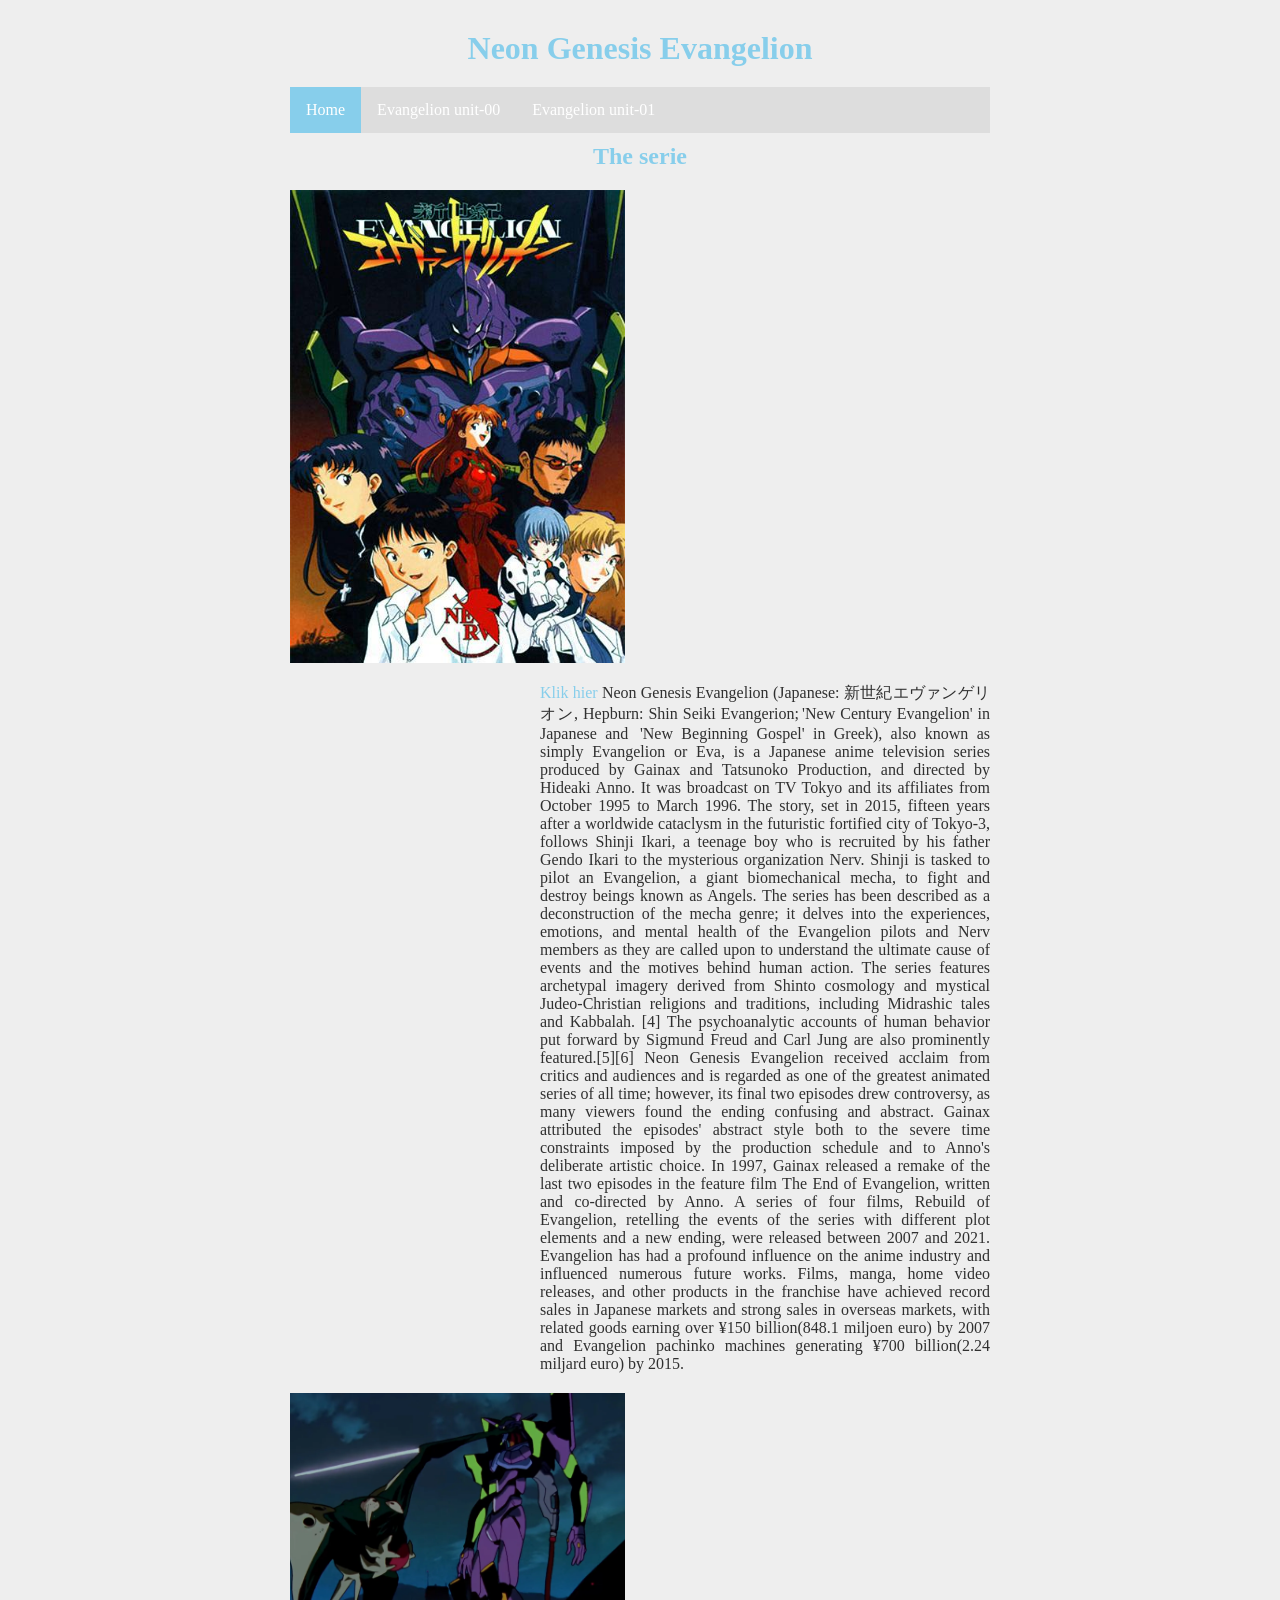
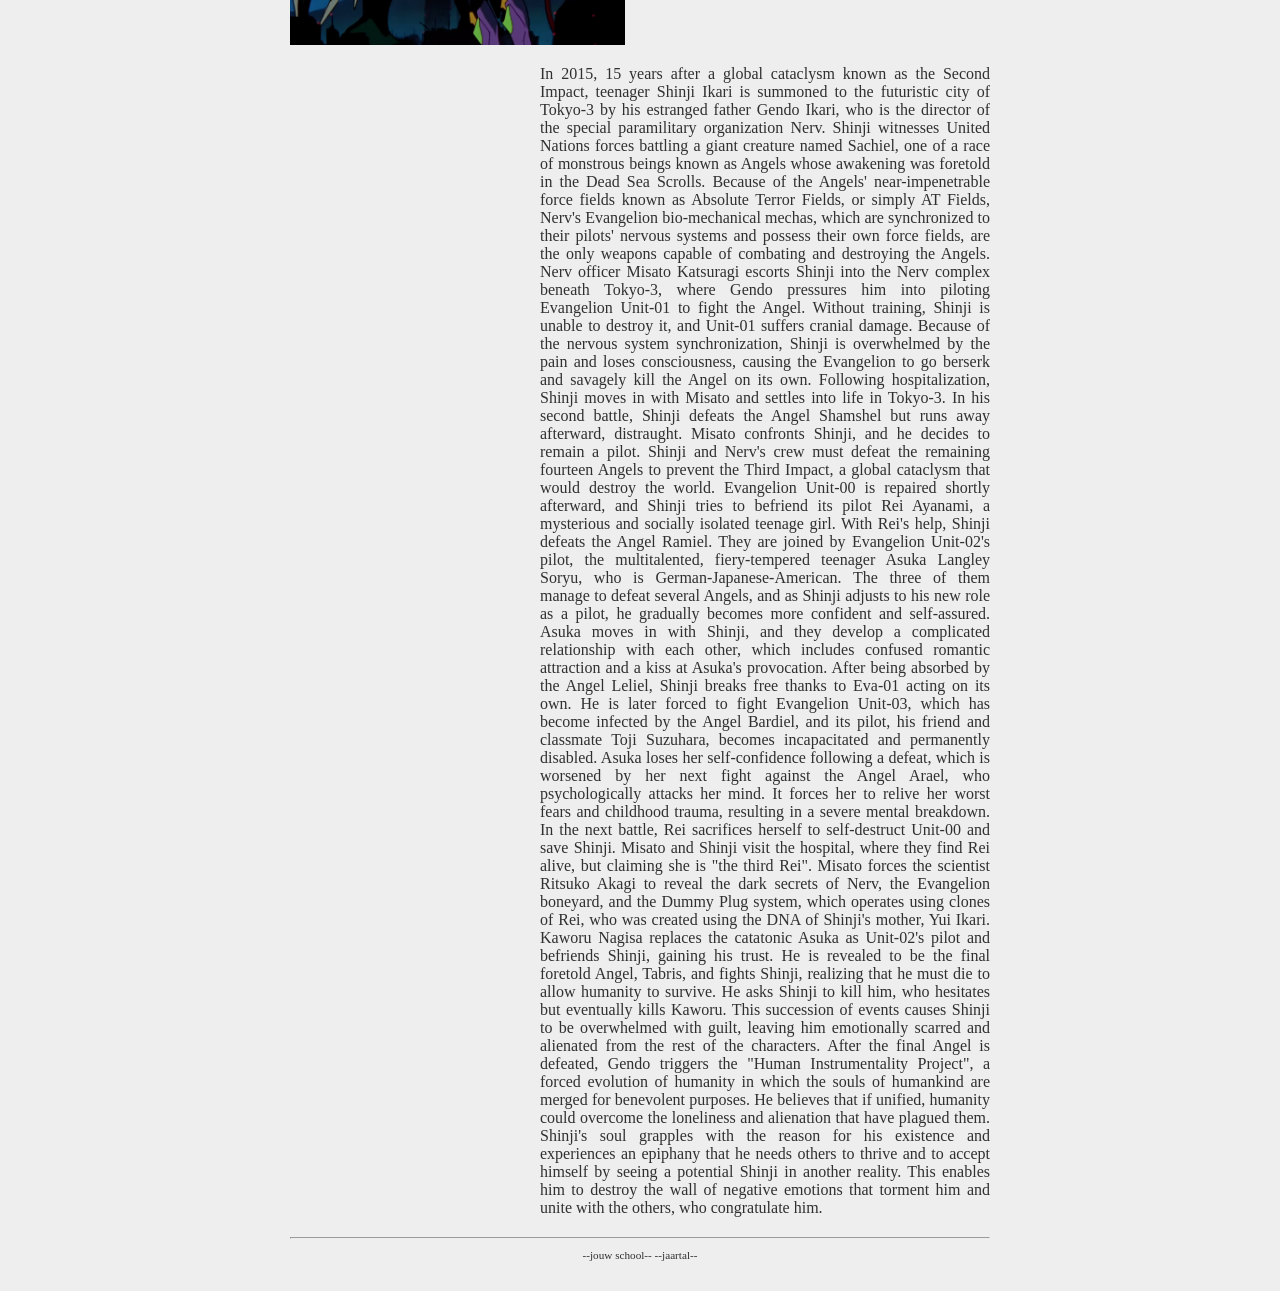
==== index.html @ eab0c0c4 "Homepage start" ====
<!DOCTYPE html>
<html>
  
  <head>
    <link rel="stylesheet" href="style.css">
    <title>Dit is een eenvoudige website</title>
  </head>
  
  <body>
    
    <div class="page">
  
      <div class="header">
        <h1 id="hoofdtitel" class="belangrijk">Neon Genesis Evangelion</h1>
      </div>
  
      <div class="nav">
        <ul>
          <li><a class="active" href="index.html">Home</a></li>
          <li><a href="overmij.html">Evangelion <unit-00>unit-00</unit-00></a></li>
          <li><a href="info.html">Evangelion <unit-01>unit-01</unit-01></a></li>
        </ul>
      </div>
  
      <div class="main">
        <h2>The serie</h2>
  
        <div class="item">
          <img class="item-plaatje" src="afbeeldingen/Plaat01.jpg"></img>
          <p class="item-tekst">
            <a href="https://en.wikipedia.org/w/index.php?curid=32648077">Klik hier</a> Neon Genesis Evangelion (Japanese: 新世紀エヴァンゲリオン, Hepburn: Shin Seiki Evangerion; 'New Century Evangelion' in Japanese and
             'New Beginning Gospel' in Greek), also known as simply Evangelion or Eva, is a Japanese anime television series produced by Gainax and Tatsunoko Production, and directed by Hideaki Anno.
            It was broadcast on TV Tokyo and its affiliates from October 1995 to March 1996.
            The story, set in 2015, fifteen years after a worldwide cataclysm in the futuristic fortified city of Tokyo-3, follows Shinji Ikari, a teenage boy who is recruited by his father Gendo Ikari to the mysterious organization Nerv.
            Shinji is tasked to pilot an Evangelion, a giant biomechanical mecha, to fight and destroy beings known as Angels.

            The series has been described as a deconstruction of the mecha genre; it delves into the experiences, emotions, and mental health of the Evangelion pilots and Nerv members as they are called upon to understand the ultimate cause of events and the motives behind human action. 
            The series features archetypal imagery derived from Shinto cosmology and mystical Judeo-Christian religions and traditions, including Midrashic tales and Kabbalah.
            [4] The psychoanalytic accounts of human behavior put forward by Sigmund Freud and Carl Jung are also prominently featured.[5][6]

            Neon Genesis Evangelion received acclaim from critics and audiences and is regarded as one of the greatest animated series of all time; however, its final two episodes drew controversy, as many viewers found the ending confusing and abstract. 
            Gainax attributed the episodes' abstract style both to the severe time constraints imposed by the production schedule and to Anno's deliberate artistic choice. In 1997, Gainax released a remake of the last two episodes in the feature film The End of Evangelion, written and co-directed by Anno. 
            A series of four films, Rebuild of Evangelion, retelling the events of the series with different plot elements and a new ending, were released between 2007 and 2021. Evangelion has had a profound influence on the anime industry and influenced numerous future works.
            Films, manga, home video releases, and other products in the franchise have achieved record sales in Japanese markets and strong sales in overseas markets, with related goods earning over ¥150 billion(848.1 miljoen euro) by 2007 and Evangelion pachinko machines generating ¥700 billion(2.24 miljard euro) by 2015.
          </p>
        </div>
  
        <div class="item">
       <img class="item-plaatje" src="afbeeldingen/plaat02.webp">
          <p class="item-tekst">
            In 2015, 15 years after a global cataclysm known as the Second Impact, teenager Shinji Ikari is summoned to the futuristic city of Tokyo-3 by his estranged father Gendo Ikari, who is the director of the special paramilitary organization Nerv.
            Shinji witnesses United Nations forces battling a giant creature named Sachiel, one of a race of monstrous beings known as Angels whose awakening was foretold in the Dead Sea Scrolls.
            Because of the Angels' near-impenetrable force fields known as Absolute Terror Fields, or simply AT Fields, Nerv's Evangelion bio-mechanical mechas, which are synchronized to their pilots' nervous systems and possess their own force fields,
            are the only weapons capable of combating and destroying the Angels.
            Nerv officer Misato Katsuragi escorts Shinji into the Nerv complex beneath Tokyo-3, where Gendo pressures him into piloting Evangelion Unit-01 to fight the Angel.
            Without training, Shinji is unable to destroy it, and Unit-01 suffers cranial damage.
            Because of the nervous system synchronization, Shinji is overwhelmed by the pain and loses consciousness, causing the Evangelion to go berserk and savagely kill the Angel on its own.
            Following hospitalization, Shinji moves in with Misato and settles into life in Tokyo-3.
            In his second battle, Shinji defeats the Angel Shamshel but runs away afterward, distraught. Misato confronts Shinji, and he decides to remain a pilot.
            Shinji and Nerv's crew must defeat the remaining fourteen Angels to prevent the Third Impact, a global cataclysm that would destroy the world.
            Evangelion Unit-00 is repaired shortly afterward, and Shinji tries to befriend its pilot Rei Ayanami, a mysterious and socially isolated teenage girl. With Rei's help, Shinji defeats the Angel Ramiel.
            They are joined by Evangelion Unit-02's pilot, the multitalented, fiery-tempered teenager Asuka Langley Soryu, who is German-Japanese-American.
            The three of them manage to defeat several Angels, and as Shinji adjusts to his new role as a pilot, he gradually becomes more confident and self-assured.
            Asuka moves in with Shinji, and they develop a complicated relationship with each other, which includes confused romantic attraction and a kiss at Asuka's provocation.
            After being absorbed by the Angel Leliel, Shinji breaks free thanks to Eva-01 acting on its own.
            He is later forced to fight Evangelion Unit-03, which has become infected by the Angel Bardiel, and its pilot, his friend and classmate Toji Suzuhara, becomes incapacitated and permanently disabled.
            Asuka loses her self-confidence following a defeat, which is worsened by her next fight against the Angel Arael, who psychologically attacks her mind.
            It forces her to relive her worst fears and childhood trauma, resulting in a severe mental breakdown. In the next battle, Rei sacrifices herself to self-destruct Unit-00 and save Shinji.
            Misato and Shinji visit the hospital, where they find Rei alive, but claiming she is "the third Rei". Misato forces the scientist Ritsuko Akagi to reveal the dark secrets of Nerv, the Evangelion boneyard, and the Dummy Plug system,
            which operates using clones of Rei, who was created using the DNA of Shinji's mother, Yui Ikari. Kaworu Nagisa replaces the catatonic Asuka as Unit-02's pilot and befriends Shinji, gaining his trust.
            He is revealed to be the final foretold Angel, Tabris, and fights Shinji, realizing that he must die to allow humanity to survive. He asks Shinji to kill him, who hesitates but eventually kills Kaworu.
            This succession of events causes Shinji to be overwhelmed with guilt, leaving him emotionally scarred and alienated from the rest of the characters.
            After the final Angel is defeated, Gendo triggers the "Human Instrumentality Project", a forced evolution of humanity in which the souls of humankind are merged for benevolent purposes.
            He believes that if unified, humanity could overcome the loneliness and alienation that have plagued them.
            Shinji's soul grapples with the reason for his existence and experiences an epiphany that he needs others to thrive and to accept himself by seeing a potential Shinji in another reality.
            This enables him to destroy the wall of negative emotions that torment him and unite with the others, who congratulate him.
          </p>
        </div>
      <div class="footer">
        <hr>
        <p class="smalltext">--jouw school-- --jaartal--</p>
      </div>
  
    </div>
    
  </body>
</html>
---- style.css ----
/* Instellingen om fouten te helpen vinden,
   uncomment om aan te zetten */

/* zorg dat elke box een gestippelde rand krijgt, 
   zodat je de afmeting goed kunt zien, 
   let op 1: dit kan de layout soms kan wijzigen 
   let op 2: laat 1 sterretje voor { staan als je commentaar weghaalt */
/*  * {border: 1px dotted black;}   */
  
/* zorg dat elke box een doorzichtige donkere achtergrond krijgt, 
   hoe meer boxen in elkaar hoe donkerder de achtergrondkleur 
   letop: laat 1 sterretje voor { staan als je commentaar weghaalt */
/*  * {background-color: rgba(0,0,0,5%);}  */


/************************* BASISINSTELLINGEN *************************/

/* Basisinstellingen voor alle pagina's, alleen aanpassen als je pro wilt worden */

* {                               /* geldt voor alles */
  box-sizing: border-box;         /* zorg dat border meetelt bij de width en height van boxen */
  margin: 0px;                    /* standaard marge 0 pixels */
}

html, body {                      /* geldt voor html en body */
  background-color: #EEEEEE;    /* achtergrondkleur lichtgrijs */
  color: #303030;               /* tekstkleur donkergrijs */
}  

div {                             /* geldt voor div */
  overflow: hidden;               /* zorgt dat een <div> de hoogte krijgt van wat erin zit
                                     (anders tellen de floats erin niet mee voor de hoogte
                                     en wordt dus wel eens hoogte 0) */
}


/************************* ALLE WEBPAGINA'S *************************/

/* Indeling en opmaak voor alle pagina's */

.page {
  width: 700px;                   /* vaste breedte van 700 pixels */
  margin: 10px auto;              /* boven en onder 10 pixels marge,
                                     links en rechts marge gelijk verdeeld (gecentreerd) */
}

.header, .footer {                  /* geldt voor header en footer */
  margin: 10px 0px;
}

.main {                       
  text-align: justify;            /* tekst links en rechts uitvullen */
}

h1, h2, h3 {                      /* geldt voor h1 en h2 en h3 */
  margin: 10px 0px;
  text-align: center;             /* tekst centreren */
  color: skyblue;
} 

p {
  margin: 10px 0px;
  text-align: justify;            /* tekst links en rechts uitvullen */
}

img {
  margin: 10px 0px;
}

a {
  color: skyblue;
  text-decoration: none;
}

a:hover {                         /* <a> als je er met de muis op staat */
  text-decoration: underline;
}

.smalltext {
  text-align: center;
  font-size: 0.7em;
}

/************************* NAVIGATIEBALK *************************/

/* navigatiebalk voor alle pagina's */

.nav ul {                        /* <ul> die child is van <nav> */
  list-style-type: none;
  margin: auto;
  padding: 0;
  background-color: #dddddd;
  overflow: hidden;
}

.nav ul li {                     /* <li> die child is van <ul> die op zijn beurt child is van <nav> */
  float: left;
}

.nav li a {
  display: block;
  color: white;
  text-align: center;
  padding: 14px 16px;
  text-decoration: none;
}

.nav li a:hover {
  background-color: #aaaaaa;
}

.nav li a.active {
  background-color: skyblue;
}


/************************* HOOFDPAGINA *************************/

/* Indeling en opmaak voor hoofdpagina */

/* .item {} */ /* hier doen we nog niks mee, dat mag je zelf toevoegen */

.item-plaatje {
  float: left;
  width: 350px;
  padding-right: 15px; /* zorgt dat plaatje niet tegen tekst komt */
}

.item-tekst {
  float: right;
  width: 450px;
}

/************************* SUBPAGINA *************************/

/* Indeling en opmaak voor subpagina */

/* verzin deze zelf... */
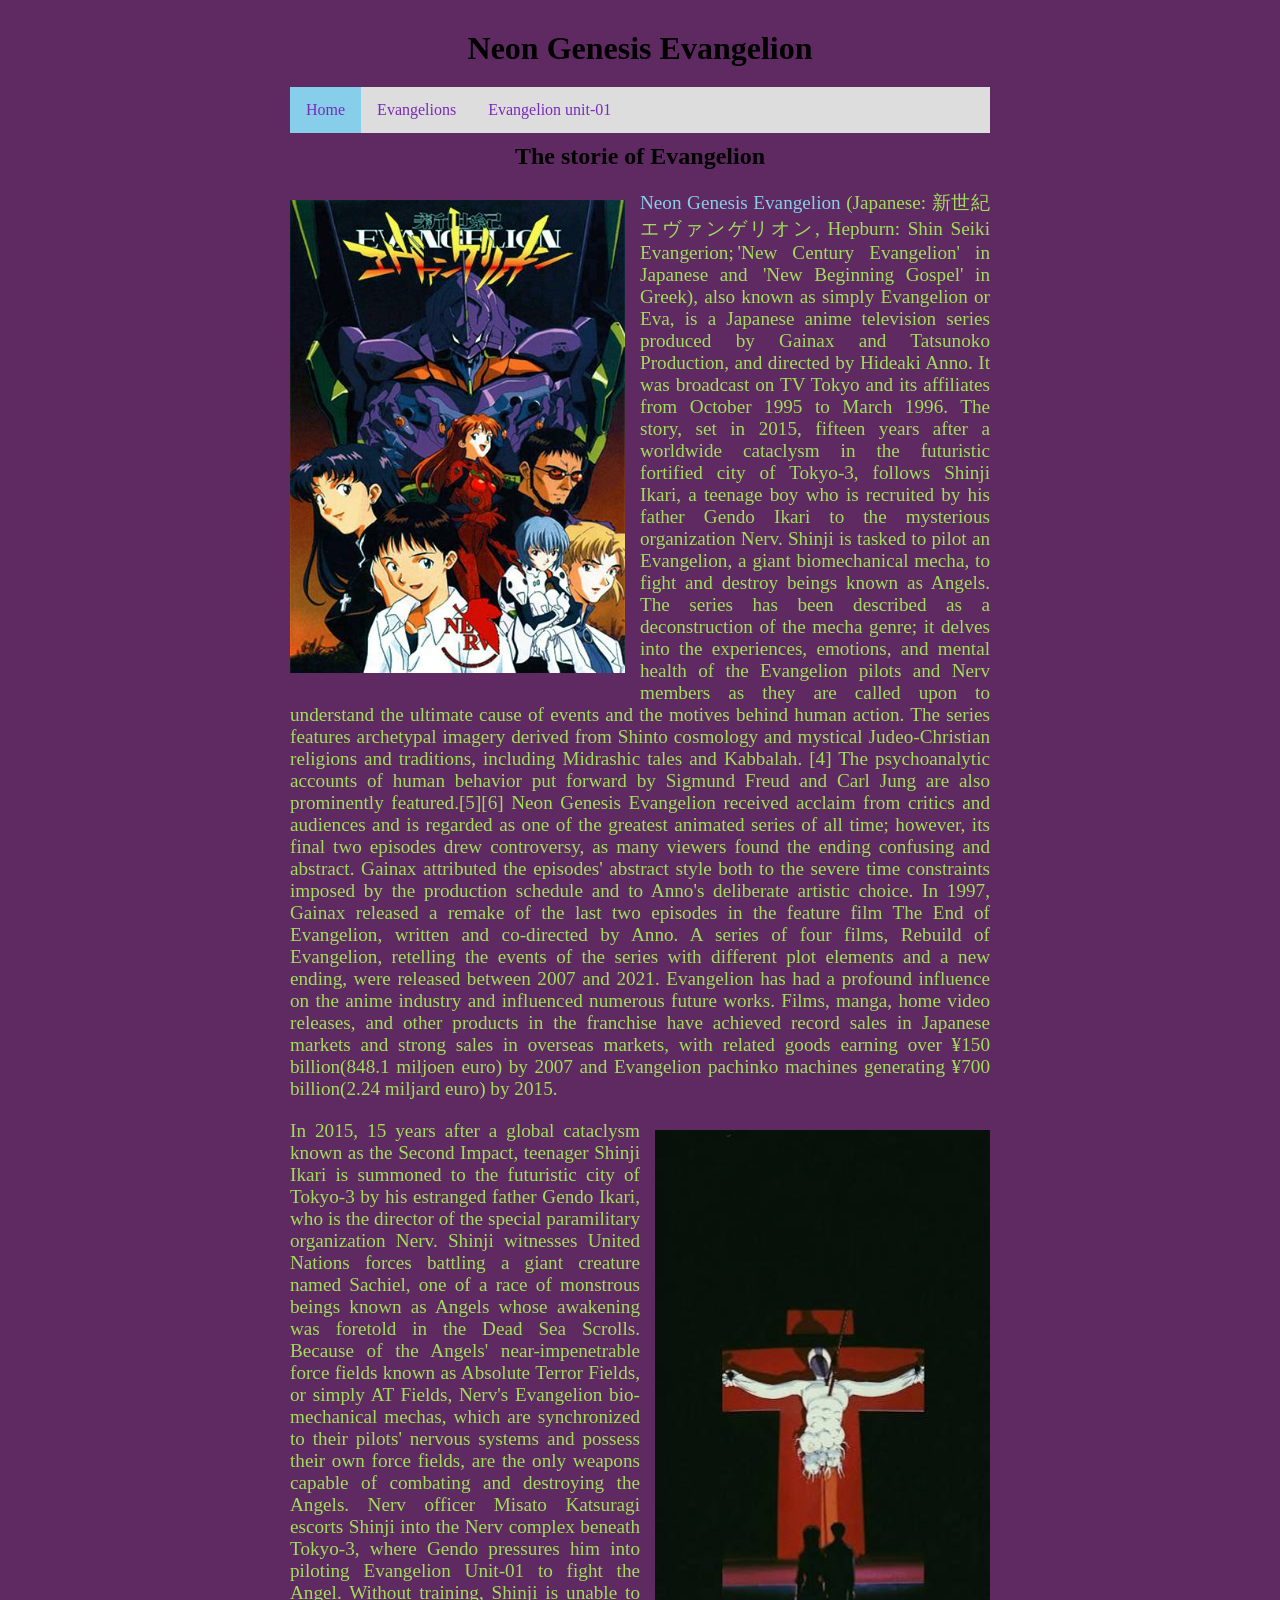
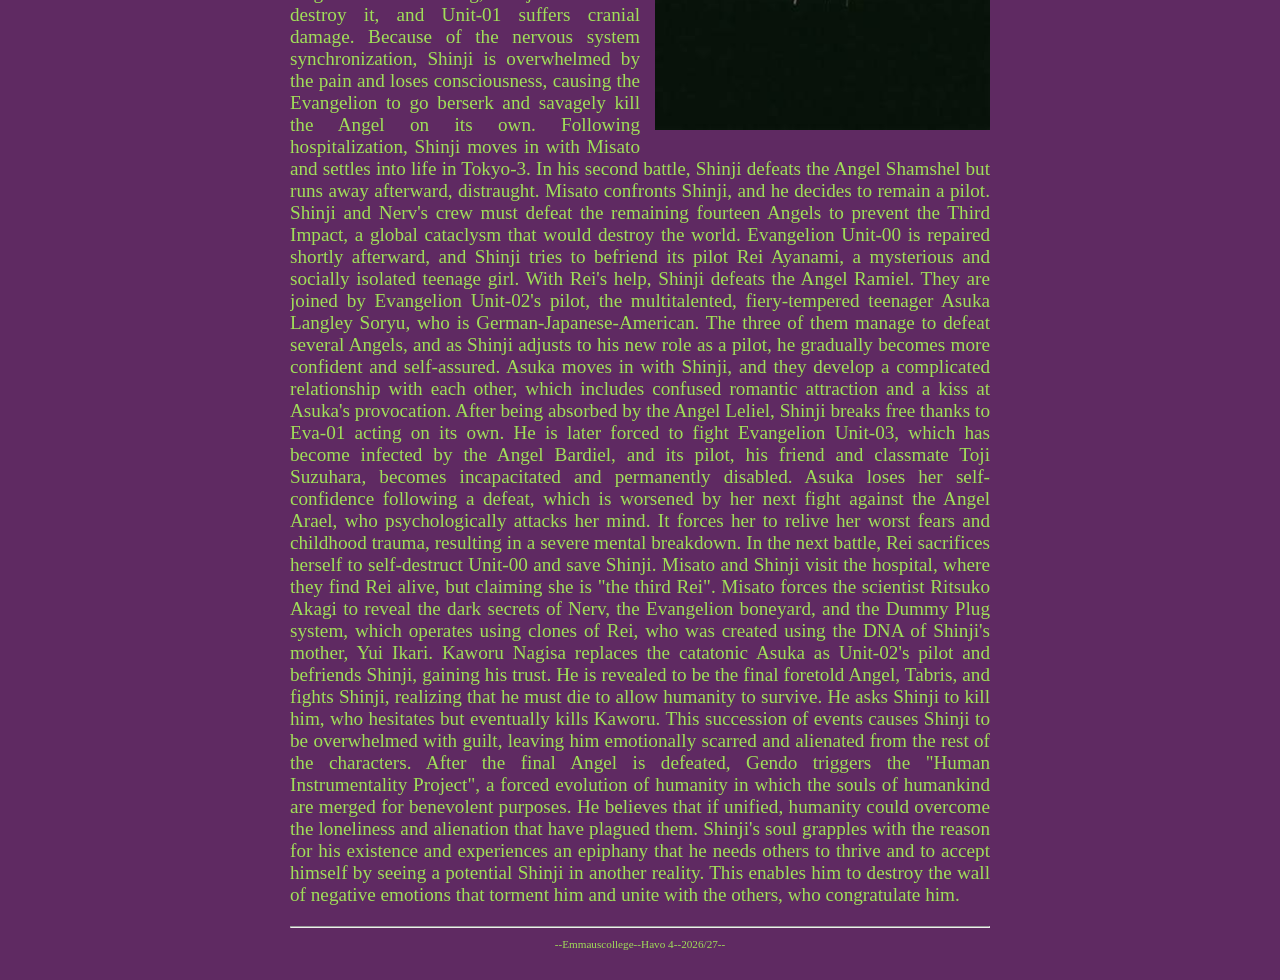
==== commit 1e117b6c: "IndexKlaar" ====
--- a/index.html
+++ b/index.html
@@ -17,18 +17,19 @@
       <div class="nav">
         <ul>
           <li><a class="active" href="index.html">Home</a></li>
-          <li><a href="overmij.html">Evangelion <unit-00>unit-00</unit-00></a></li>
-          <li><a href="info.html">Evangelion <unit-01>unit-01</unit-01></a></li>
+          <li><a href="Eva.html">Evangelions</a></li>
+          <li><a href="Angels.html">Evangelion <unit-01>unit-01</unit-01></a></li>
         </ul>
       </div>
-  
+      
       <div class="main">
-        <h2>The serie</h2>
+        <h2>The storie of Evangelion</h2>
   
         <div class="item">
-          <img class="item-plaatje" src="afbeeldingen/Plaat01.jpg"></img>
-          <p class="item-tekst">
-            <a href="https://en.wikipedia.org/w/index.php?curid=32648077">Klik hier</a> Neon Genesis Evangelion (Japanese: 新世紀エヴァンゲリオン, Hepburn: Shin Seiki Evangerion; 'New Century Evangelion' in Japanese and
+          
+          <p>
+            <img class="item-plaatje" src="afbeeldingen/Plaat01.jpg"></img>
+            <a href="https://en.wikipedia.org/w/index.php?curid=32648077">Neon Genesis Evangelion</a> (Japanese: 新世紀エヴァンゲリオン, Hepburn: Shin Seiki Evangerion; 'New Century Evangelion' in Japanese and
              'New Beginning Gospel' in Greek), also known as simply Evangelion or Eva, is a Japanese anime television series produced by Gainax and Tatsunoko Production, and directed by Hideaki Anno.
             It was broadcast on TV Tokyo and its affiliates from October 1995 to March 1996.
             The story, set in 2015, fifteen years after a worldwide cataclysm in the futuristic fortified city of Tokyo-3, follows Shinji Ikari, a teenage boy who is recruited by his father Gendo Ikari to the mysterious organization Nerv.
@@ -46,8 +47,9 @@
         </div>
   
         <div class="item">
-       <img class="item-plaatje" src="afbeeldingen/plaat02.webp">
-          <p class="item-tekst">
+       
+          <p class="item-tekst2">
+        <img class="item-plaatje2" src="afbeeldingen/Plaat04.jpeg">
             In 2015, 15 years after a global cataclysm known as the Second Impact, teenager Shinji Ikari is summoned to the futuristic city of Tokyo-3 by his estranged father Gendo Ikari, who is the director of the special paramilitary organization Nerv.
             Shinji witnesses United Nations forces battling a giant creature named Sachiel, one of a race of monstrous beings known as Angels whose awakening was foretold in the Dead Sea Scrolls.
             Because of the Angels' near-impenetrable force fields known as Absolute Terror Fields, or simply AT Fields, Nerv's Evangelion bio-mechanical mechas, which are synchronized to their pilots' nervous systems and possess their own force fields,
@@ -78,7 +80,7 @@
         </div>
       <div class="footer">
         <hr>
-        <p class="smalltext">--jouw school-- --jaartal--</p>
+        <p class="smalltext">--Emmauscollege--Havo 4--2026/27--</p>
       </div>
   
     </div>
--- a/style.css
+++ b/style.css
@@ -23,8 +23,8 @@
 }
 
 html, body {                      /* geldt voor html en body */
-  background-color: #EEEEEE;    /* achtergrondkleur lichtgrijs */
-  color: #303030;               /* tekstkleur donkergrijs */
+  background-color: #5F2A62;    /* achtergrondkleur lichtgrijs */
+  color: #A0DE59;               /* tekstkleur donkergrijs */
 }  
 
 div {                             /* geldt voor div */
@@ -55,7 +55,7 @@
 h1, h2, h3 {                      /* geldt voor h1 en h2 en h3 */
   margin: 10px 0px;
   text-align: center;             /* tekst centreren */
-  color: skyblue;
+  color: rgb(0, 0, 0);
 } 
 
 p {
@@ -99,7 +99,7 @@
 
 .nav li a {
   display: block;
-  color: white;
+  color: rgb(121, 43, 185);
   text-align: center;
   padding: 14px 16px;
   text-decoration: none;
@@ -127,8 +127,21 @@
 }
 
 .item-tekst {
+  width: 340px;
+}
+
+.item {
+  font-size: larger;
+}
+
+.item-plaatje2 {
   float: right;
-  width: 450px;
+  width: 350px;
+  padding-left: 15px;
+}
+
+.item-tekst2 {
+  width: 240; 
 }
 
 /************************* SUBPAGINA *************************/
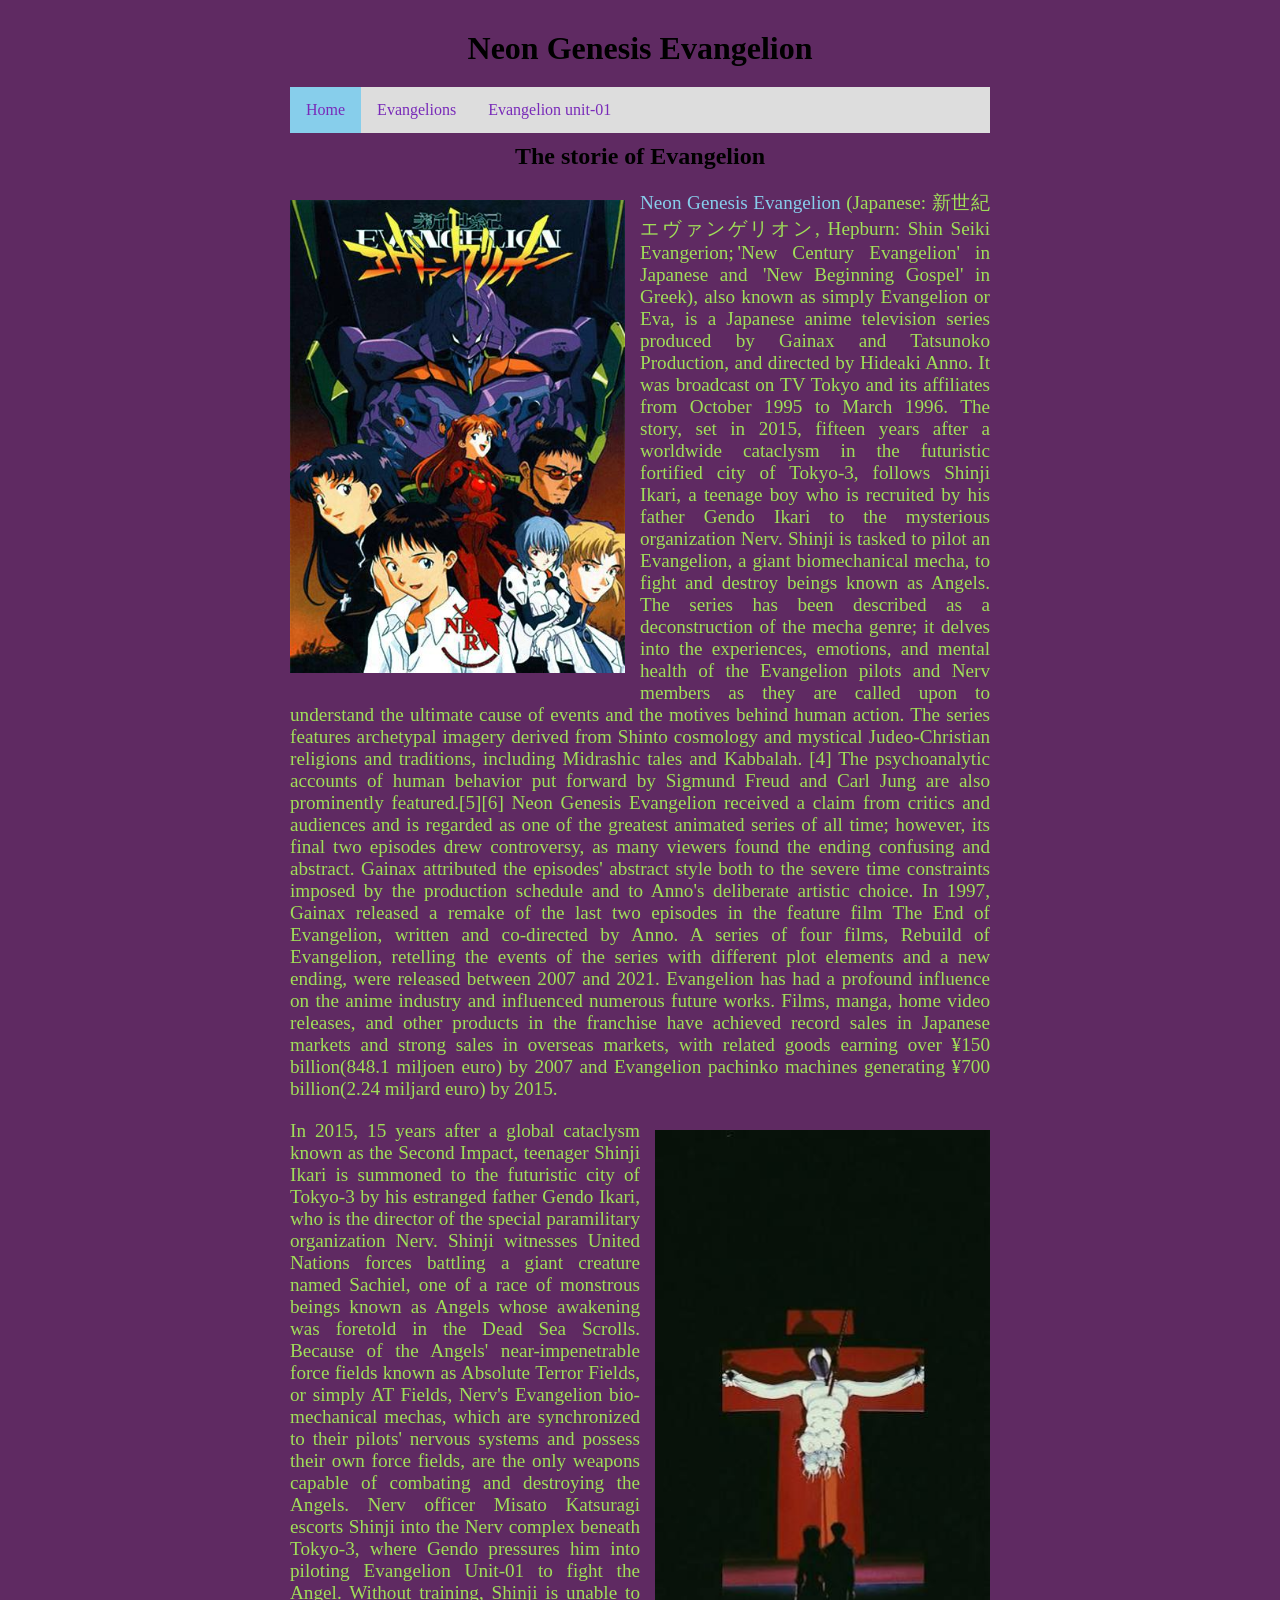
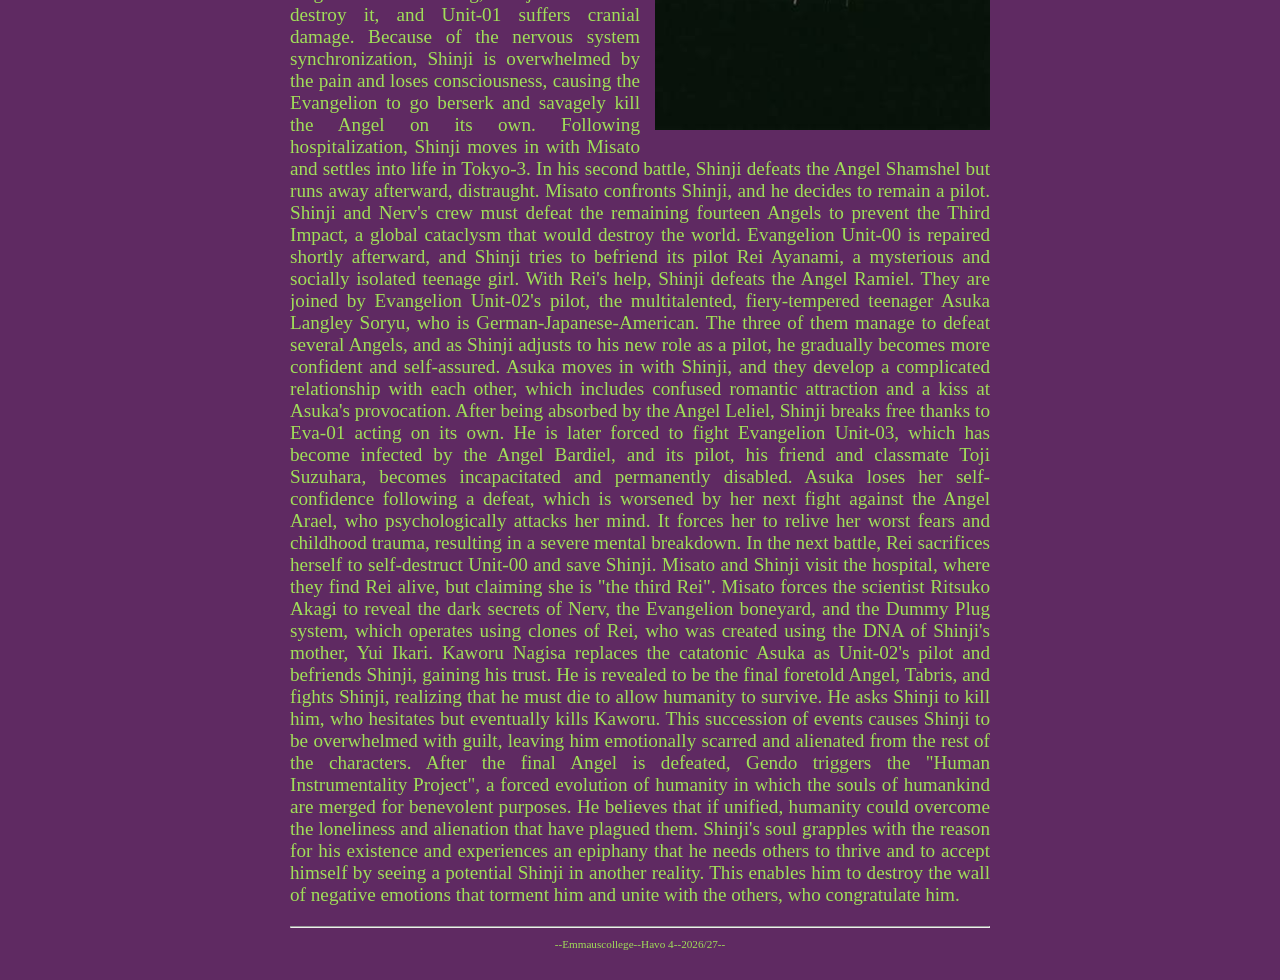
==== commit 52af81dd: "EvaCodebijna klaar" ====
--- a/index.html
+++ b/index.html
@@ -39,7 +39,7 @@
             The series features archetypal imagery derived from Shinto cosmology and mystical Judeo-Christian religions and traditions, including Midrashic tales and Kabbalah.
             [4] The psychoanalytic accounts of human behavior put forward by Sigmund Freud and Carl Jung are also prominently featured.[5][6]
 
-            Neon Genesis Evangelion received acclaim from critics and audiences and is regarded as one of the greatest animated series of all time; however, its final two episodes drew controversy, as many viewers found the ending confusing and abstract. 
+            Neon Genesis Evangelion received a claim from critics and audiences and is regarded as one of the greatest animated series of all time; however, its final two episodes drew controversy, as many viewers found the ending confusing and abstract. 
             Gainax attributed the episodes' abstract style both to the severe time constraints imposed by the production schedule and to Anno's deliberate artistic choice. In 1997, Gainax released a remake of the last two episodes in the feature film The End of Evangelion, written and co-directed by Anno. 
             A series of four films, Rebuild of Evangelion, retelling the events of the series with different plot elements and a new ending, were released between 2007 and 2021. Evangelion has had a profound influence on the anime industry and influenced numerous future works.
             Films, manga, home video releases, and other products in the franchise have achieved record sales in Japanese markets and strong sales in overseas markets, with related goods earning over ¥150 billion(848.1 miljoen euro) by 2007 and Evangelion pachinko machines generating ¥700 billion(2.24 miljard euro) by 2015.
--- a/style.css
+++ b/style.css
@@ -149,3 +149,22 @@
 /* Indeling en opmaak voor subpagina */
 
 /* verzin deze zelf... */
+.item-plaatje3 {
+  float: left;
+  width: 200px;
+
+}
+.item-plaatje4 {
+  float: left;
+  width: 197px;
+  padding-right: 15px;
+}
+.unit00 {
+  width: 700px;
+}
+
+.item-plaatje5 {
+  float: right;
+  width: 250px;
+  padding-left: 15px;
+}
